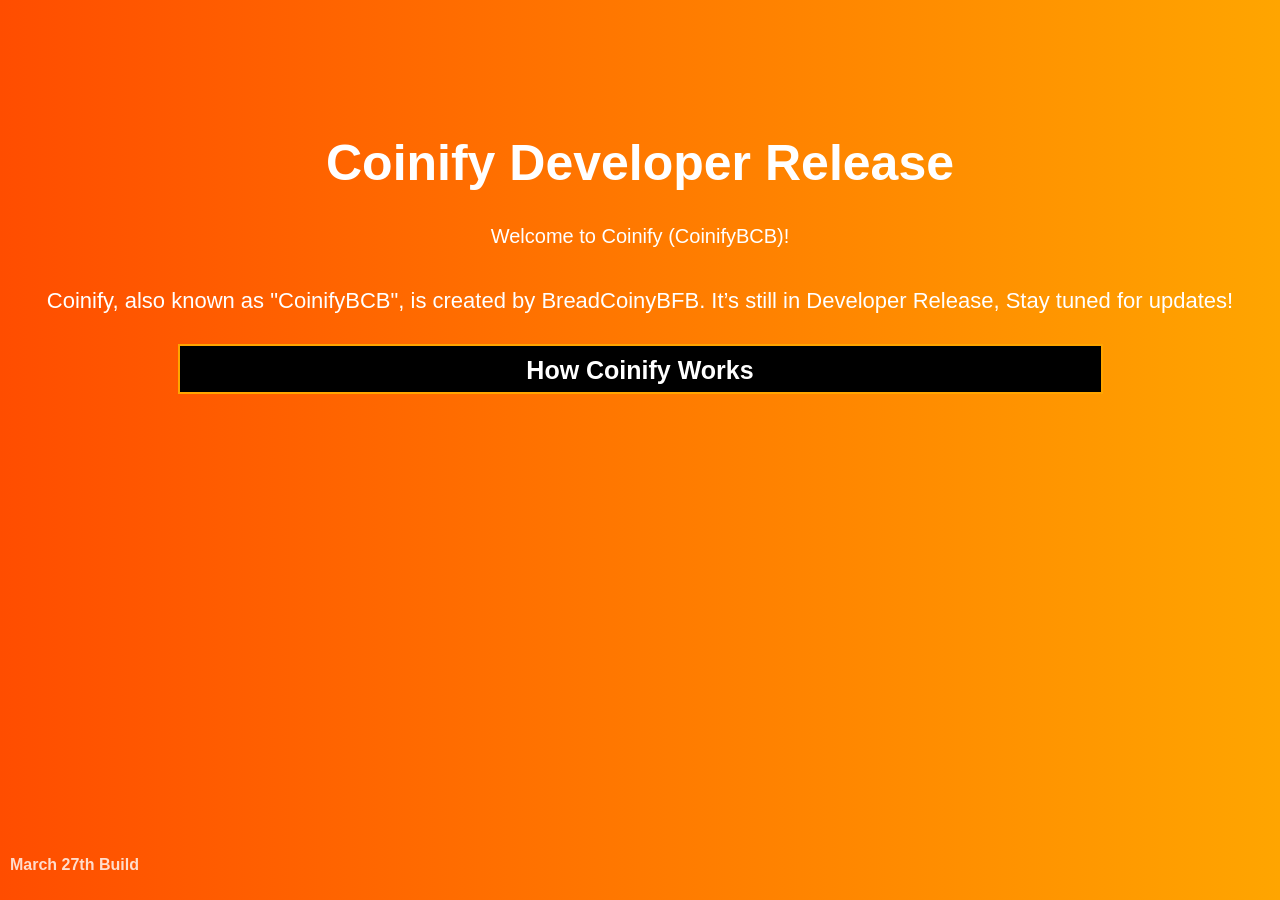
==== index.html @ eb6fed4b "Add files via upload" ====
<!DOCTYPE html>
<html lang="en">
<head>
  <meta charset="UTF-8">
  <meta name="viewport" content="width=device-width, initial-scale=1.0">
  <title>Coinify Developer Release</title>
  <link rel="stylesheet" href="style.css">
  <meta http-equiv="Cache-Control" content="no-cache, no-store, must-revalidate" />
<meta http-equiv="Pragma" content="no-cache" />
<meta http-equiv="Expires" content="0" />
</head>
<body>
  <h1>Coinify Developer Release</h1>
  <p>Welcome to Coinify (CoinifyBCB)!</p>
  <h2>
    Coinify, also known as "CoinifyBCB", is created by BreadCoinyBFB.  
    It’s still in Developer Release, Stay tuned for updates!
  </h2>
  <h3>March 27th Build</h3>

<button id="howcoinifyworks">How Coinify Works</button>

<script>
  // Button 1 → Goes to How Coinify Works page
  document.getElementById("howcoinifyworks").onclick = function() {
    window.location.href = "howcoinifyworks/index.html";
  };
  </script>
</body>
</html>
---- style.css ----
body {  
  background: linear-gradient(to right, #ff4d00, #ffa500);
  font-family: 'Roboto', Inter, sans-serif;
  text-align: center;
  margin: 0;
}  

h1 {
  padding-top: 100px;
  color: #ffffff;
  font-size: 50px;
}

p {
  color: #ffffff;
  font-size: 20px;
  margin-bottom: 40px;
}

h2 {
  margin-bottom: 20px;
  font-size: 22px;
  font-weight: 500;
  color: #ffffff;
}

h3 {
  position: fixed;
  bottom: 10px;
  left: 10px;
  color: white;
  font-size: 16px;
  opacity: 0.8;
  font-family: 'Roboto', Inter, sans-serif;
  color: #ffffff;
}

html {
  -webkit-text-size-adjust: none;
}

button {
  background-color: black;
  border: 2px solid orange;
  color: white;
  padding: 10px;
  margin: 10px;
  font-size: 25px;
  cursor: pointer;
  font-weight: bold;
  width: 925px;
  height: 50px;
}

button:hover {
  background-color: orange;
  color: black;
}
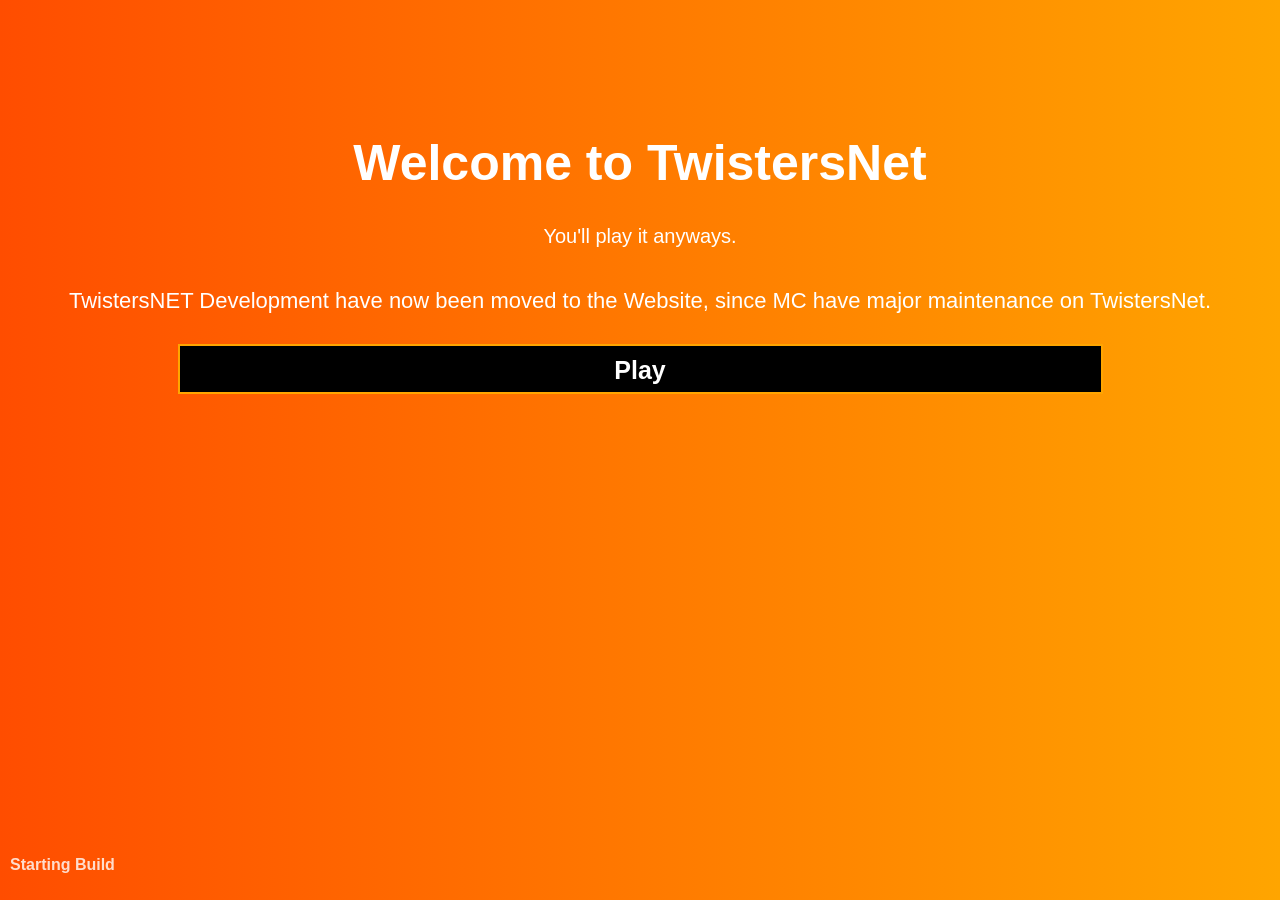
==== commit 5bbc19d8: "Update index.html for TwistersNet release" ====
--- a/index.html
+++ b/index.html
@@ -3,27 +3,27 @@
 <head>
   <meta charset="UTF-8">
   <meta name="viewport" content="width=device-width, initial-scale=1.0">
-  <title>Coinify Developer Release</title>
+  <title>TwistersNet.</title>
   <link rel="stylesheet" href="style.css">
   <meta http-equiv="Cache-Control" content="no-cache, no-store, must-revalidate" />
 <meta http-equiv="Pragma" content="no-cache" />
 <meta http-equiv="Expires" content="0" />
 </head>
 <body>
-  <h1>Coinify Developer Release</h1>
-  <p>Welcome to Coinify (CoinifyBCB)!</p>
+  <h1>Welcome to TwistersNet</h1>
+  <p>You'll play it anyways.</p>
   <h2>
-    Coinify, also known as "CoinifyBCB", is created by BreadCoinyBFB.  
-    It’s still in Developer Release, Stay tuned for updates!
+    TwistersNET Development have now been moved to the Website, since MC have major 
+    maintenance on TwistersNet.
   </h2>
-  <h3>March 27th Build</h3>
+  <h3>Starting Build</h3>
 
-<button id="howcoinifyworks">How Coinify Works</button>
+<button id="soon">Play</button>
 
 <script>
   // Button 1 → Goes to How Coinify Works page
-  document.getElementById("howcoinifyworks").onclick = function() {
-    window.location.href = "howcoinifyworks/index.html";
+  document.getElementById("soon").onclick = function() {
+    window.location.href = "soon/index.html";
   };
   </script>
 </body>
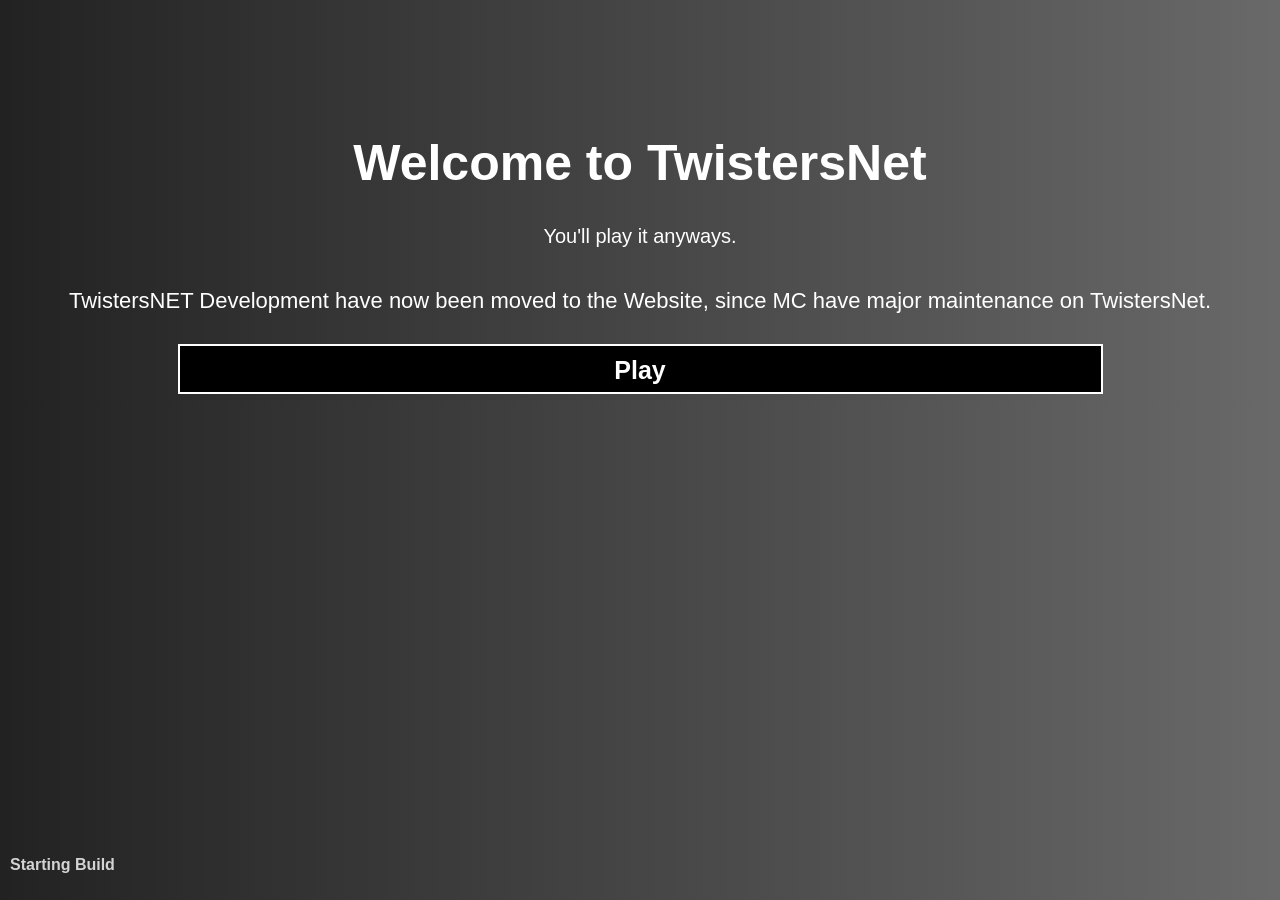
==== commit 2374953a: "Update button click handler to navigate to twisters page" ====
--- a/index.html
+++ b/index.html
@@ -22,8 +22,8 @@
 
 <script>
   // Button 1 → Goes to How Coinify Works page
-  document.getElementById("soon").onclick = function() {
-    window.location.href = "soon/index.html";
+  document.getElementById("twisters").onclick = function() {
+    window.location.href = "twisters/index.html";
   };
   </script>
 </body>
--- a/style.css
+++ b/style.css
@@ -1,5 +1,5 @@
 body {  
-  background: linear-gradient(to right, #ff4d00, #ffa500);
+  background: linear-gradient(to right, #222222, #696969);
   font-family: 'Roboto', Inter, sans-serif;
   text-align: center;
   margin: 0;
@@ -41,7 +41,7 @@
 
 button {
   background-color: black;
-  border: 2px solid orange;
+  border: 2px solid white;
   color: white;
   padding: 10px;
   margin: 10px;
@@ -53,6 +53,6 @@
 }
 
 button:hover {
-  background-color: orange;
+  background-color: white;
   color: black;
 }
